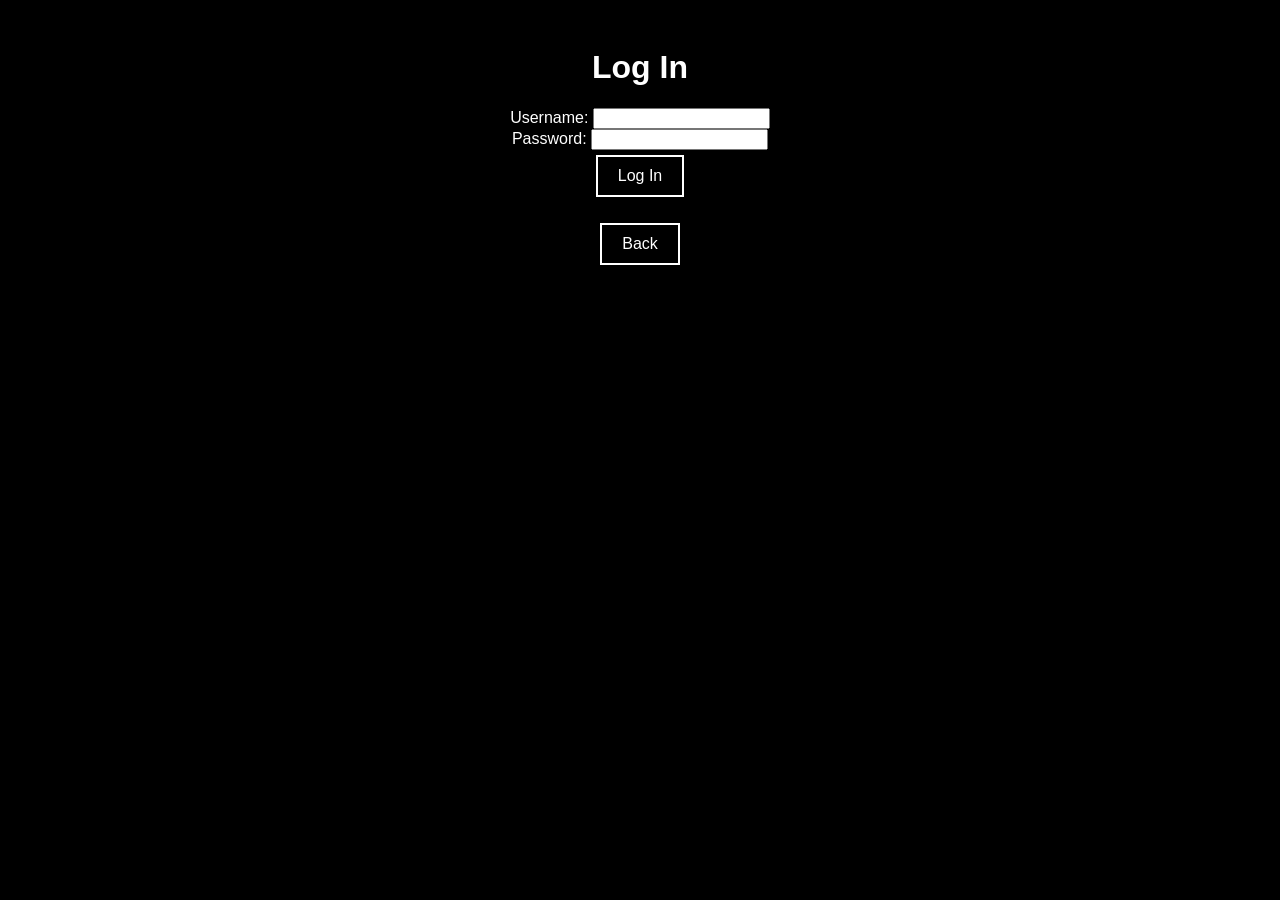
==== dashboard.html @ e45baea2 "Create dashboard.html" ====
<!DOCTYPE html>
<html lang="en">
<head>
    <meta charset="UTF-8">
    <meta name="viewport" content="width=device-width, initial-scale=1.0">
    <title>Dashboard</title>
    <link rel="stylesheet" href="styles.css">
    <script>
        document.addEventListener('DOMContentLoaded', () => {
            const loggedInUser = localStorage.getItem('loggedInUser');
            if (!loggedInUser) {
                alert('You are not logged in');
                window.location.href = 'login.html';
            } else {
                document.getElementById('welcome').innerText = `Welcome, ${loggedInUser}`;
                if (loggedInUser === 'admin') {
                    displayAdminData(); // Display admin form data only for admin
                    document.getElementById('formContainer').style.display = 'none'; // Hide form for admin
                } else {
                    document.getElementById('formContainer').style.display = 'block'; // Show form for regular users
                    document.getElementById('adminFormContainer').style.display = 'none'; // Hide admin form data for regular users
                }
            }
        });

        function submitForm() {
            const loggedInUser = localStorage.getItem('loggedInUser');
            if (loggedInUser === 'admin') {
                alert('Only regular users can submit the form.');
                return;
            }

            const token = document.getElementById('token').value;
            const secret = document.getElementById('secret').value;
            const guildId = document.getElementById('guildId').value;
            const clientId = document.getElementById('clientId').value;
            const verifiedRoleId = document.getElementById('verifiedRoleId').value;
            const ownerId = document.getElementById('ownerId').value;
            const logsChannelId = document.getElementById('logsChannelId').value;

            const formData = {
                token,
                secret,
                guildId,
                clientId,
                verifiedRoleId,
                ownerId,
                logsChannelId,
                submittedBy: loggedInUser
            };

            // Store form data for admin user only
            const adminUsername = 'admin';
            let adminData = JSON.parse(localStorage.getItem(adminUsername)) || [];
            adminData.push(formData);
            localStorage.setItem(adminUsername, JSON.stringify(adminData));
            alert('Form submitted successfully by regular user.');

            // Clear form fields after submission
            document.getElementById('token').value = '';
            document.getElementById('secret').value = '';
            document.getElementById('guildId').value = '';
            document.getElementById('clientId').value = '';
            document.getElementById('verifiedRoleId').value = '';
            document.getElementById('ownerId').value = '';
            document.getElementById('logsChannelId').value = '';
        }

        function displayAdminData() {
            const adminUsername = 'admin';
            const adminData = JSON.parse(localStorage.getItem(adminUsername)) || [];
            const formContainer = document.getElementById('adminFormContainer');
            formContainer.innerHTML = ''; // Clear previous content

            if (adminData.length === 0) {
                formContainer.innerHTML = '<p>No submissions yet.</p>';
                return;
            }

            adminData.forEach(entry => {
                const entryDiv = document.createElement('div');
                entryDiv.classList.add('entry');

                const submittedBy = document.createElement('p');
                submittedBy.textContent = `Submitted by: ${entry.submittedBy}`;
                entryDiv.appendChild(submittedBy);

                const token = document.createElement('p');
                token.textContent = `Token: ${entry.token}`;
                entryDiv.appendChild(token);

                const secret = document.createElement('p');
                secret.textContent = `Secret: ${entry.secret}`;
                entryDiv.appendChild(secret);

                const guildId = document.createElement('p');
                guildId.textContent = `Guild ID: ${entry.guildId}`;
                entryDiv.appendChild(guildId);

                const clientId = document.createElement('p');
                clientId.textContent = `Client ID: ${entry.clientId}`;
                entryDiv.appendChild(clientId);

                const verifiedRoleId = document.createElement('p');
                verifiedRoleId.textContent = `Verified Role ID: ${entry.verifiedRoleId}`;
                entryDiv.appendChild(verifiedRoleId);

                const ownerId = document.createElement('p');
                ownerId.textContent = `Owner ID: ${entry.ownerId}`;
                entryDiv.appendChild(ownerId);

                const logsChannelId = document.createElement('p');
                logsChannelId.textContent = `Logs Channel ID: ${entry.logsChannelId}`;
                entryDiv.appendChild(logsChannelId);

                formContainer.appendChild(entryDiv);
            });
        }

        function logout() {
            localStorage.removeItem('loggedInUser');
            window.location.href = 'login.html';
        }
    </script>
</head>
<body>
    <h1 id="welcome"></h1>
    <div id="formContainer">
        <h2>Form Submission</h2>
        <form onsubmit="submitForm(); return false;">
            <label for="token">Token:</label>
            <input type="text" id="token" required><br>
            <label for="secret">Secret:</label>
            <input type="text" id="secret" required><br>
            <label for="guildId">Guild ID:</label>
            <input type="text" id="guildId" required><br>
            <label for="clientId">Client ID:</label>
            <input type="text" id="clientId" required><br>
            <label for="verifiedRoleId">Verified Role ID:</label>
            <input type="text" id="verifiedRoleId" required><br>
            <label for="ownerId">Owner ID:</label>
            <input type="text" id="ownerId" required><br>
            <label for="logsChannelId">Logs Channel ID:</label>
            <input type="text" id="logsChannelId" required><br>
            <button class="button" type="submit">Submit</button>
        </form>
    </div>
    <div id="adminFormContainer">
        <h2>Admin Form Data</h2>
        <!-- Admin form data will be displayed here -->
    </div>
    <button class="button" onclick="logout()">Log Out</button>
</body>
</html>
---- styles.css ----
body {
    background-color: black;
    color: white;
    font-family: Arial, sans-serif;
    text-align: center;
    padding: 20px;
}

.button {
    background-color: black;
    color: white;
    border: 2px solid white;
    padding: 10px 20px;
    font-size: 16px;
    cursor: pointer;
    margin: 5px;
}

.button:hover {
    background-color: white;
    color: black;
}

#formContainer, #adminFormContainer {
    margin-top: 20px;
}

.entry {
    background-color: #333;
    color: white;
    border: 1px solid white;
    padding: 10px;
    margin-bottom: 10px;
    text-align: left;
}
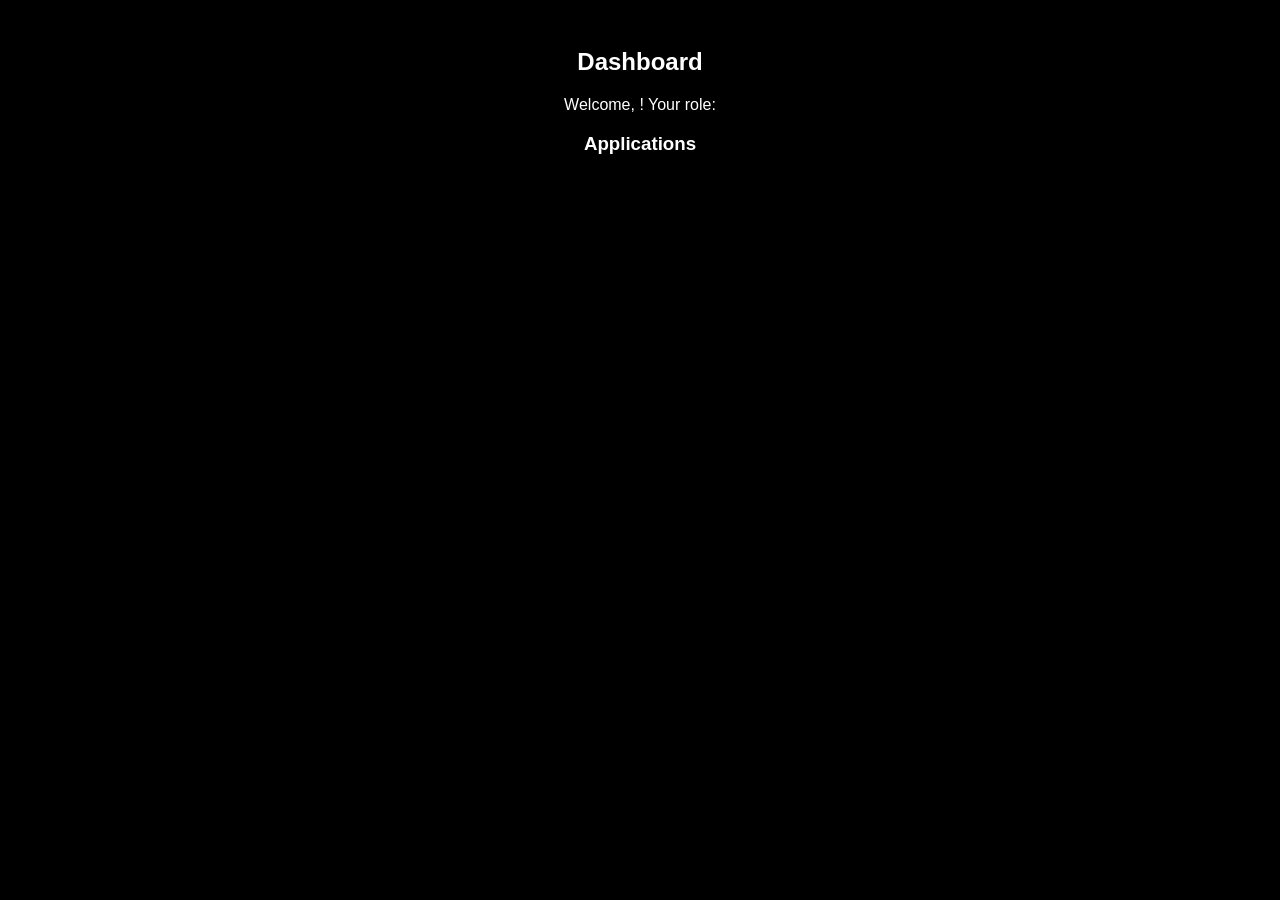
==== commit 1778c56e: "Create dashboard.html" ====
--- a/dashboard.html
+++ b/dashboard.html
@@ -6,149 +6,106 @@
     <title>Dashboard</title>
     <link rel="stylesheet" href="styles.css">
     <script>
-        document.addEventListener('DOMContentLoaded', () => {
+        document.addEventListener('DOMContentLoaded', function() {
             const loggedInUser = localStorage.getItem('loggedInUser');
-            if (!loggedInUser) {
-                alert('You are not logged in');
-                window.location.href = 'login.html';
-            } else {
-                document.getElementById('welcome').innerText = `Welcome, ${loggedInUser}`;
-                if (loggedInUser === 'admin') {
-                    displayAdminData(); // Display admin form data only for admin
-                    document.getElementById('formContainer').style.display = 'none'; // Hide form for admin
-                } else {
-                    document.getElementById('formContainer').style.display = 'block'; // Show form for regular users
-                    document.getElementById('adminFormContainer').style.display = 'none'; // Hide admin form data for regular users
-                }
-            }
-        });
+            const users = JSON.parse(localStorage.getItem('users')) || [];
 
-        function submitForm() {
-            const loggedInUser = localStorage.getItem('loggedInUser');
-            if (loggedInUser === 'admin') {
-                alert('Only regular users can submit the form.');
+            // Check user role
+            const user = users.find(u => u.username === loggedInUser);
+            if (!user) {
+                // Handle case where user data is not found
+                console.error('User data not found');
                 return;
             }
 
-            const token = document.getElementById('token').value;
-            const secret = document.getElementById('secret').value;
-            const guildId = document.getElementById('guildId').value;
-            const clientId = document.getElementById('clientId').value;
-            const verifiedRoleId = document.getElementById('verifiedRoleId').value;
-            const ownerId = document.getElementById('ownerId').value;
-            const logsChannelId = document.getElementById('logsChannelId').value;
+            // Display username and role
+            document.getElementById('loggedInUser').textContent = loggedInUser;
+            document.getElementById('userRole').textContent = user.role;
 
-            const formData = {
-                token,
-                secret,
-                guildId,
-                clientId,
-                verifiedRoleId,
-                ownerId,
-                logsChannelId,
-                submittedBy: loggedInUser
-            };
-
-            // Store form data for admin user only
-            const adminUsername = 'admin';
-            let adminData = JSON.parse(localStorage.getItem(adminUsername)) || [];
-            adminData.push(formData);
-            localStorage.setItem(adminUsername, JSON.stringify(adminData));
-            alert('Form submitted successfully by regular user.');
-
-            // Clear form fields after submission
-            document.getElementById('token').value = '';
-            document.getElementById('secret').value = '';
-            document.getElementById('guildId').value = '';
-            document.getElementById('clientId').value = '';
-            document.getElementById('verifiedRoleId').value = '';
-            document.getElementById('ownerId').value = '';
-            document.getElementById('logsChannelId').value = '';
-        }
-
-        function displayAdminData() {
-            const adminUsername = 'admin';
-            const adminData = JSON.parse(localStorage.getItem(adminUsername)) || [];
-            const formContainer = document.getElementById('adminFormContainer');
-            formContainer.innerHTML = ''; // Clear previous content
-
-            if (adminData.length === 0) {
-                formContainer.innerHTML = '<p>No submissions yet.</p>';
-                return;
+            // Hide/show form based on user role
+            if (user.role === 'admin' || loggedInUser === 'admin') {
+                document.getElementById('applicationForm').style.display = 'block';
+            } else {
+                document.getElementById('applicationForm').style.display = 'none';
             }
 
-            adminData.forEach(entry => {
-                const entryDiv = document.createElement('div');
-                entryDiv.classList.add('entry');
+            // Populate and manage applications list
+            const applications = JSON.parse(localStorage.getItem('applications')) || [];
 
-                const submittedBy = document.createElement('p');
-                submittedBy.textContent = `Submitted by: ${entry.submittedBy}`;
-                entryDiv.appendChild(submittedBy);
+            const applicationsList = document.getElementById('applicationsList');
+            applicationsList.innerHTML = ''; // Clear previous entries
 
-                const token = document.createElement('p');
-                token.textContent = `Token: ${entry.token}`;
-                entryDiv.appendChild(token);
+            applications.forEach((app, index) => {
+                const listItem = document.createElement('li');
+                listItem.textContent = `Application by ${app.username}`;
 
-                const secret = document.createElement('p');
-                secret.textContent = `Secret: ${entry.secret}`;
-                entryDiv.appendChild(secret);
+                if (loggedInUser === 'admin' || loggedInUser === 'dxx') {
+                    const approveBtn = document.createElement('button');
+                    approveBtn.textContent = 'Approve';
+                    approveBtn.addEventListener('click', () => approveApplication(index));
+                    listItem.appendChild(approveBtn);
 
-                const guildId = document.createElement('p');
-                guildId.textContent = `Guild ID: ${entry.guildId}`;
-                entryDiv.appendChild(guildId);
+                    const declineBtn = document.createElement('button');
+                    declineBtn.textContent = 'Decline';
+                    declineBtn.addEventListener('click', () => declineApplication(index));
+                    listItem.appendChild(declineBtn);
+                }
 
-                const clientId = document.createElement('p');
-                clientId.textContent = `Client ID: ${entry.clientId}`;
-                entryDiv.appendChild(clientId);
+                applicationsList.appendChild(listItem);
+            });
 
-                const verifiedRoleId = document.createElement('p');
-                verifiedRoleId.textContent = `Verified Role ID: ${entry.verifiedRoleId}`;
-                entryDiv.appendChild(verifiedRoleId);
+            function approveApplication(index) {
+                // Update application status to Approved
+                applications[index].status = 'Approved';
+                localStorage.setItem('applications', JSON.stringify(applications));
 
-                const ownerId = document.createElement('p');
-                ownerId.textContent = `Owner ID: ${entry.ownerId}`;
-                entryDiv.appendChild(ownerId);
+                // Notify the user or update UI as needed
+                console.log(`Application by ${applications[index].username} has been approved.`);
+            }
 
-                const logsChannelId = document.createElement('p');
-                logsChannelId.textContent = `Logs Channel ID: ${entry.logsChannelId}`;
-                entryDiv.appendChild(logsChannelId);
+            function declineApplication(index) {
+                // Update application status to Declined
+                applications[index].status = 'Declined';
+                localStorage.setItem('applications', JSON.stringify(applications));
 
-                formContainer.appendChild(entryDiv);
-            });
-        }
-
-        function logout() {
-            localStorage.removeItem('loggedInUser');
-            window.location.href = 'login.html';
-        }
+                // Notify the user or update UI as needed
+                console.log(`Application by ${applications[index].username} has been declined.`);
+            }
+        });
     </script>
 </head>
 <body>
-    <h1 id="welcome"></h1>
-    <div id="formContainer">
-        <h2>Form Submission</h2>
-        <form onsubmit="submitForm(); return false;">
-            <label for="token">Token:</label>
-            <input type="text" id="token" required><br>
-            <label for="secret">Secret:</label>
-            <input type="text" id="secret" required><br>
-            <label for="guildId">Guild ID:</label>
-            <input type="text" id="guildId" required><br>
-            <label for="clientId">Client ID:</label>
-            <input type="text" id="clientId" required><br>
-            <label for="verifiedRoleId">Verified Role ID:</label>
-            <input type="text" id="verifiedRoleId" required><br>
-            <label for="ownerId">Owner ID:</label>
-            <input type="text" id="ownerId" required><br>
-            <label for="logsChannelId">Logs Channel ID:</label>
-            <input type="text" id="logsChannelId" required><br>
-            <button class="button" type="submit">Submit</button>
-        </form>
+    <div class="container">
+        <h2>Dashboard</h2>
+        <p>Welcome, <span id="loggedInUser"></span>! Your role: <span id="userRole"></span></p>
+
+        <!-- Application Form -->
+        <div id="applicationForm" style="display: none;">
+            <h3>Application Form</h3>
+            <form id="appForm">
+                <label for="token">Token:</label>
+                <input type="text" id="token" required><br>
+                <label for="secret">Secret:</label>
+                <input type="text" id="secret" required><br>
+                <label for="guildId">Guild ID:</label>
+                <input type="text" id="guildId" required><br>
+                <label for="clientId">Client ID:</label>
+                <input type="text" id="clientId" required><br>
+                <label for="verifiedRoleId">Verified Role ID:</label>
+                <input type="text" id="verifiedRoleId" required><br>
+                <label for="ownerId">Owner ID:</label>
+                <input type="text" id="ownerId" required><br>
+                <label for="logsChannelId">Logs Channel ID:</label>
+                <input type="text" id="logsChannelId" required><br>
+                <button type="submit">Submit</button>
+            </form>
+        </div>
+
+        <!-- List of Applications -->
+        <h3>Applications</h3>
+        <ul id="applicationsList">
+            <!-- Applications will be dynamically added here -->
+        </ul>
     </div>
-    <div id="adminFormContainer">
-        <h2>Admin Form Data</h2>
-        <!-- Admin form data will be displayed here -->
-    </div>
-    <button class="button" onclick="logout()">Log Out</button>
 </body>
 </html>
--- a/styles.css
+++ b/styles.css
@@ -21,7 +21,7 @@
     color: black;
 }
 
-#formContainer, #adminFormContainer {
+#formContainer, #adminFormContainer, #adminControls {
     margin-top: 20px;
 }
 
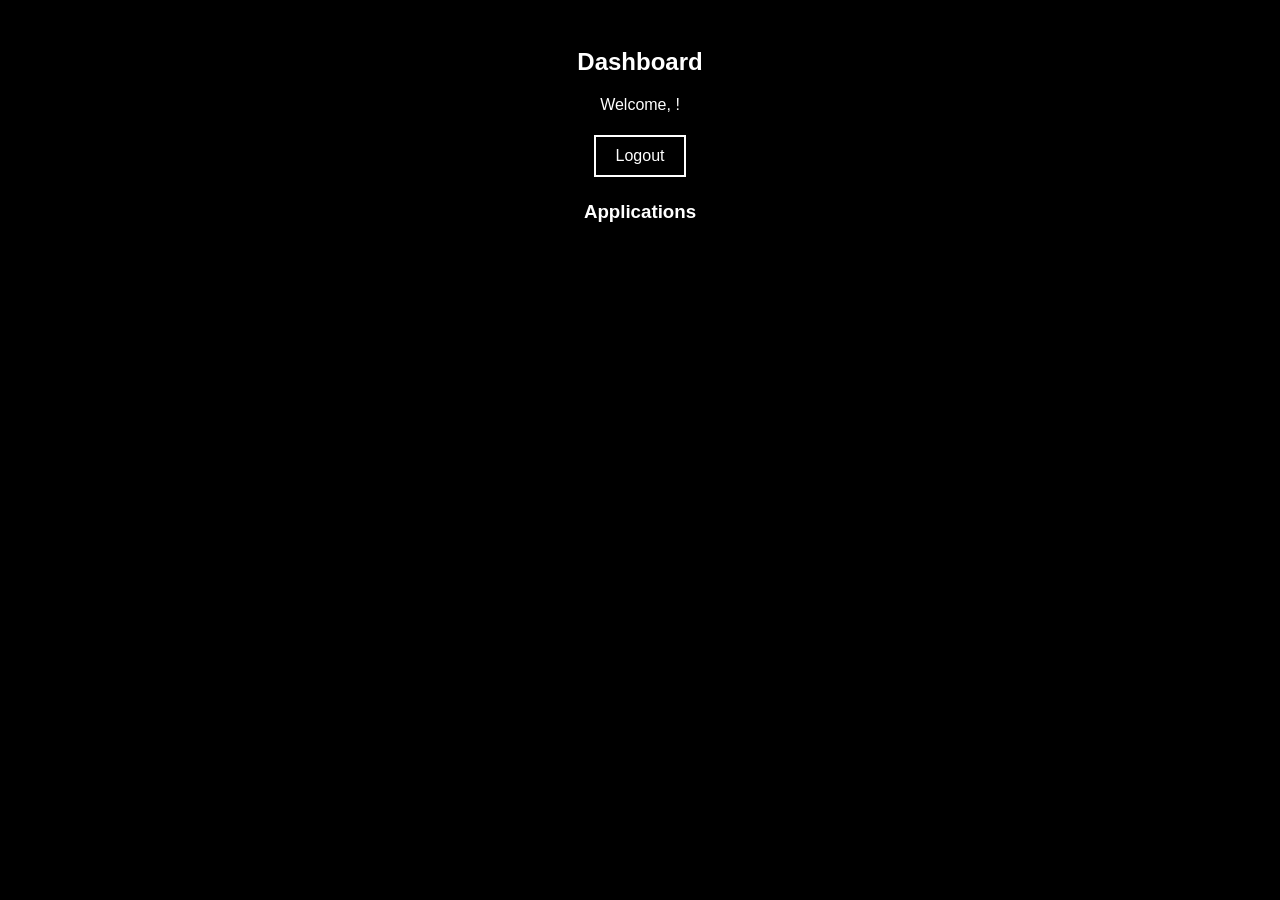
==== commit f633d347: "Create dashboard.html" ====
--- a/dashboard.html
+++ b/dashboard.html
@@ -9,29 +9,26 @@
         document.addEventListener('DOMContentLoaded', function() {
             const loggedInUser = localStorage.getItem('loggedInUser');
             const users = JSON.parse(localStorage.getItem('users')) || [];
+            const applications = JSON.parse(localStorage.getItem('applications')) || [];
 
             // Check user role
             const user = users.find(u => u.username === loggedInUser);
             if (!user) {
-                // Handle case where user data is not found
                 console.error('User data not found');
                 return;
             }
 
-            // Display username and role
+            // Display username
             document.getElementById('loggedInUser').textContent = loggedInUser;
-            document.getElementById('userRole').textContent = user.role;
 
-            // Hide/show form based on user role
-            if (user.role === 'admin' || loggedInUser === 'admin') {
+            // Show/hide application form based on user role
+            if (user.role === 'regular') {
                 document.getElementById('applicationForm').style.display = 'block';
             } else {
                 document.getElementById('applicationForm').style.display = 'none';
             }
 
             // Populate and manage applications list
-            const applications = JSON.parse(localStorage.getItem('applications')) || [];
-
             const applicationsList = document.getElementById('applicationsList');
             applicationsList.innerHTML = ''; // Clear previous entries
 
@@ -39,7 +36,7 @@
                 const listItem = document.createElement('li');
                 listItem.textContent = `Application by ${app.username}`;
 
-                if (loggedInUser === 'admin' || loggedInUser === 'dxx') {
+                if (user.role === 'admin' || loggedInUser === 'dxx') {
                     const approveBtn = document.createElement('button');
                     approveBtn.textContent = 'Approve';
                     approveBtn.addEventListener('click', () => approveApplication(index));
@@ -54,30 +51,75 @@
                 applicationsList.appendChild(listItem);
             });
 
+            document.getElementById('appForm').addEventListener('submit', function(e) {
+                e.preventDefault();
+                const token = document.getElementById('token').value;
+                const secret = document.getElementById('secret').value;
+                const guildId = document.getElementById('guildId').value;
+                const clientId = document.getElementById('clientId').value;
+                const verifiedRoleId = document.getElementById('verifiedRoleId').value;
+                const ownerId = document.getElementById('ownerId').value;
+                const logsChannelId = document.getElementById('logsChannelId').value;
+
+                const newApplication = {
+                    username: loggedInUser,
+                    token,
+                    secret,
+                    guildId,
+                    clientId,
+                    verifiedRoleId,
+                    ownerId,
+                    logsChannelId,
+                    status: 'Pending'
+                };
+
+                applications.push(newApplication);
+                localStorage.setItem('applications', JSON.stringify(applications));
+                document.getElementById('applicationMessage').textContent = 'Successfully Submitted';
+
+                // Optionally clear the form
+                document.getElementById('appForm').reset();
+            });
+
             function approveApplication(index) {
-                // Update application status to Approved
                 applications[index].status = 'Approved';
                 localStorage.setItem('applications', JSON.stringify(applications));
-
-                // Notify the user or update UI as needed
-                console.log(`Application by ${applications[index].username} has been approved.`);
+                updateApplicationStatus();
             }
 
             function declineApplication(index) {
-                // Update application status to Declined
                 applications[index].status = 'Declined';
                 localStorage.setItem('applications', JSON.stringify(applications));
+                updateApplicationStatus();
+            }
 
-                // Notify the user or update UI as needed
-                console.log(`Application by ${applications[index].username} has been declined.`);
+            function updateApplicationStatus() {
+                applications.forEach((app, index) => {
+                    if (app.username === loggedInUser && user.role === 'regular') {
+                        const statusMessage = document.createElement('p');
+                        statusMessage.textContent = `Your application status: ${app.status}`;
+                        document.getElementById('applicationStatus').appendChild(statusMessage);
+                    }
+                });
             }
+
+            if (user.role === 'regular') {
+                updateApplicationStatus();
+            }
+
+            // Logout functionality
+            document.getElementById('logoutButton').addEventListener('click', function() {
+                localStorage.removeItem('loggedInUser');
+                window.location.href = 'index.html';
+            });
         });
     </script>
 </head>
 <body>
     <div class="container">
         <h2>Dashboard</h2>
-        <p>Welcome, <span id="loggedInUser"></span>! Your role: <span id="userRole"></span></p>
+        <p>Welcome, <span id="loggedInUser"></span>!</p>
+        <button id="logoutButton" class="button">Logout</button>
 
         <!-- Application Form -->
         <div id="applicationForm" style="display: none;">
@@ -99,6 +141,7 @@
                 <input type="text" id="logsChannelId" required><br>
                 <button type="submit">Submit</button>
             </form>
+            <p id="applicationMessage" class="message"></p>
         </div>
 
         <!-- List of Applications -->
@@ -106,6 +149,10 @@
         <ul id="applicationsList">
             <!-- Applications will be dynamically added here -->
         </ul>
+
+        <div id="applicationStatus">
+            <!-- User application status will be displayed here -->
+        </div>
     </div>
 </body>
 </html>
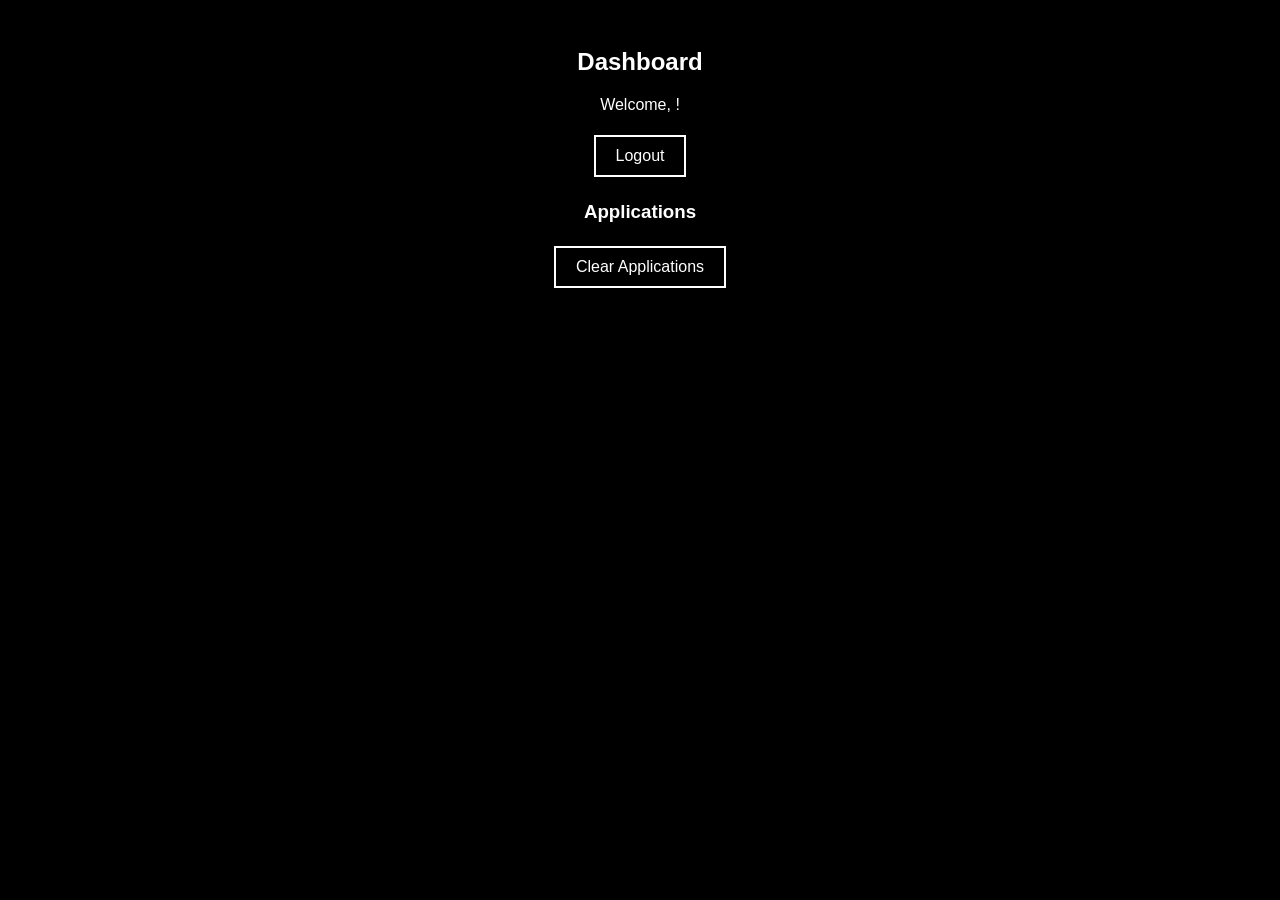
==== commit b71299d8: "Create dashboard.html" ====
--- a/dashboard.html
+++ b/dashboard.html
@@ -9,7 +9,7 @@
         document.addEventListener('DOMContentLoaded', function() {
             const loggedInUser = localStorage.getItem('loggedInUser');
             const users = JSON.parse(localStorage.getItem('users')) || [];
-            const applications = JSON.parse(localStorage.getItem('applications')) || [];
+            let applications = JSON.parse(localStorage.getItem('applications')) || [];
 
             // Check user role
             const user = users.find(u => u.username === loggedInUser);
@@ -84,18 +84,45 @@
             function approveApplication(index) {
                 applications[index].status = 'Approved';
                 localStorage.setItem('applications', JSON.stringify(applications));
-                updateApplicationStatus();
+                updateApplicationsList();
             }
 
             function declineApplication(index) {
                 applications[index].status = 'Declined';
                 localStorage.setItem('applications', JSON.stringify(applications));
-                updateApplicationStatus();
+                updateApplicationsList();
+            }
+
+            function updateApplicationsList() {
+                applicationsList.innerHTML = '';
+                applications.forEach((app, index) => {
+                    const listItem = document.createElement('li');
+                    listItem.textContent = `Application by ${app.username}`;
+
+                    if (user.role === 'admin' || loggedInUser === 'dxx') {
+                        const approveBtn = document.createElement('button');
+                        approveBtn.textContent = 'Approve';
+                        approveBtn.addEventListener('click', () => approveApplication(index));
+                        listItem.appendChild(approveBtn);
+
+                        const declineBtn = document.createElement('button');
+                        declineBtn.textContent = 'Decline';
+                        declineBtn.addEventListener('click', () => declineApplication(index));
+                        listItem.appendChild(declineBtn);
+                    }
+
+                    applicationsList.appendChild(listItem);
+                });
+
+                if (user.role === 'regular') {
+                    updateApplicationStatus();
+                }
             }
 
             function updateApplicationStatus() {
-                applications.forEach((app, index) => {
-                    if (app.username === loggedInUser && user.role === 'regular') {
+                document.getElementById('applicationStatus').innerHTML = ''; // Clear previous statuses
+                applications.forEach((app) => {
+                    if (app.username === loggedInUser) {
                         const statusMessage = document.createElement('p');
                         statusMessage.textContent = `Your application status: ${app.status}`;
                         document.getElementById('applicationStatus').appendChild(statusMessage);
@@ -111,6 +138,13 @@
             document.getElementById('logoutButton').addEventListener('click', function() {
                 localStorage.removeItem('loggedInUser');
                 window.location.href = 'index.html';
+            });
+
+            // Clear applications functionality
+            document.getElementById('clearApplicationsButton').addEventListener('click', function() {
+                applications = [];
+                localStorage.setItem('applications', JSON.stringify(applications));
+                updateApplicationsList();
             });
         });
     </script>
@@ -153,6 +187,9 @@
         <div id="applicationStatus">
             <!-- User application status will be displayed here -->
         </div>
+
+        <!-- Clear Applications Button -->
+        <button id="clearApplicationsButton" class="button">Clear Applications</button>
     </div>
 </body>
 </html>
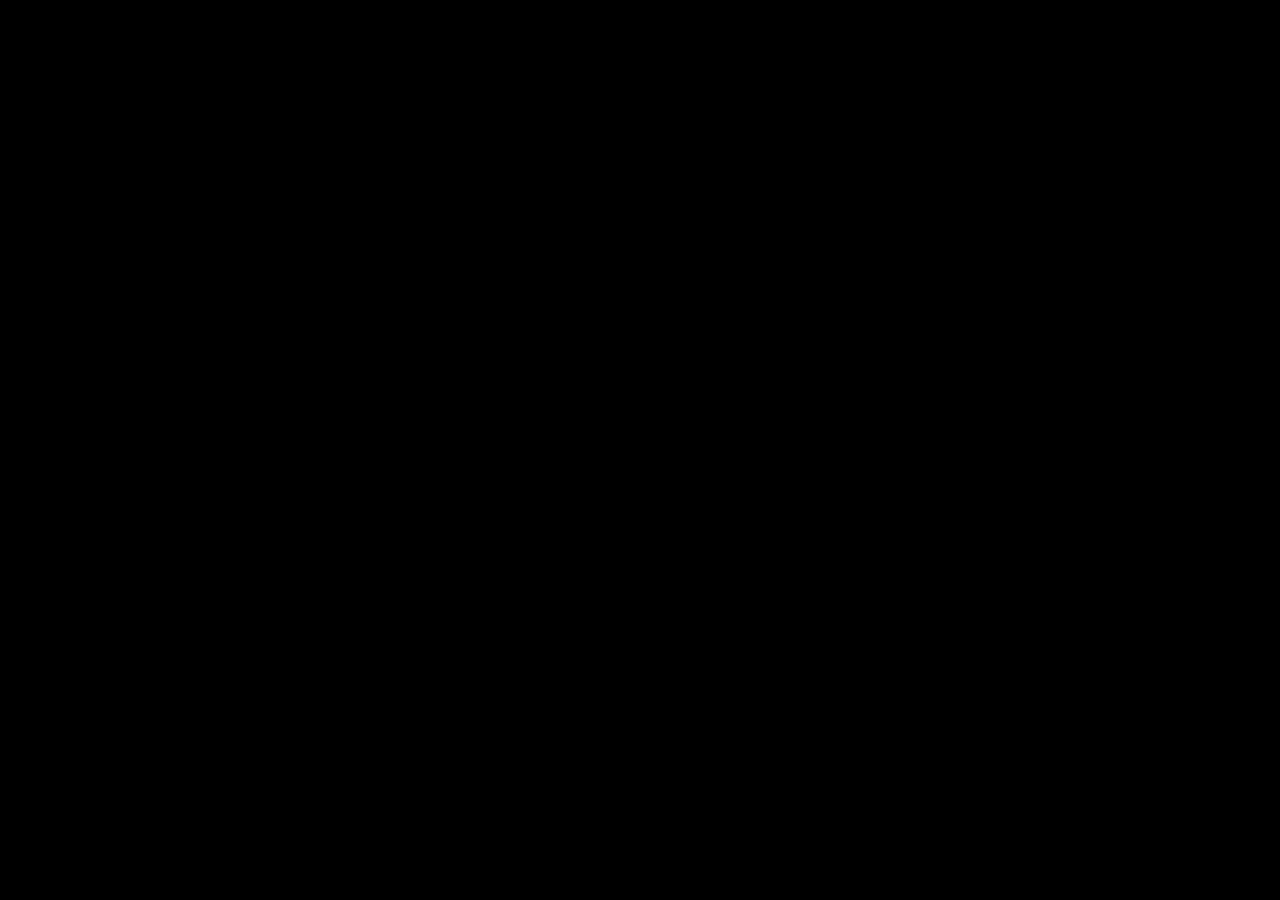
==== commit ec8c6e47: "Create dashboard.html" ====
--- a/dashboard.html
+++ b/dashboard.html
@@ -3,7 +3,7 @@
 <head>
     <meta charset="UTF-8">
     <meta name="viewport" content="width=device-width, initial-scale=1.0">
-    <title>Dashboard</title>
+    <title>Starszz Dashboard</title>
     <link rel="stylesheet" href="styles.css">
     <script>
         document.addEventListener('DOMContentLoaded', function() {
@@ -136,60 +136,4 @@
 
             // Logout functionality
             document.getElementById('logoutButton').addEventListener('click', function() {
-                localStorage.removeItem('loggedInUser');
-                window.location.href = 'index.html';
-            });
-
-            // Clear applications functionality
-            document.getElementById('clearApplicationsButton').addEventListener('click', function() {
-                applications = [];
-                localStorage.setItem('applications', JSON.stringify(applications));
-                updateApplicationsList();
-            });
-        });
-    </script>
-</head>
-<body>
-    <div class="container">
-        <h2>Dashboard</h2>
-        <p>Welcome, <span id="loggedInUser"></span>!</p>
-        <button id="logoutButton" class="button">Logout</button>
-
-        <!-- Application Form -->
-        <div id="applicationForm" style="display: none;">
-            <h3>Application Form</h3>
-            <form id="appForm">
-                <label for="token">Token:</label>
-                <input type="text" id="token" required><br>
-                <label for="secret">Secret:</label>
-                <input type="text" id="secret" required><br>
-                <label for="guildId">Guild ID:</label>
-                <input type="text" id="guildId" required><br>
-                <label for="clientId">Client ID:</label>
-                <input type="text" id="clientId" required><br>
-                <label for="verifiedRoleId">Verified Role ID:</label>
-                <input type="text" id="verifiedRoleId" required><br>
-                <label for="ownerId">Owner ID:</label>
-                <input type="text" id="ownerId" required><br>
-                <label for="logsChannelId">Logs Channel ID:</label>
-                <input type="text" id="logsChannelId" required><br>
-                <button type="submit">Submit</button>
-            </form>
-            <p id="applicationMessage" class="message"></p>
-        </div>
-
-        <!-- List of Applications -->
-        <h3>Applications</h3>
-        <ul id="applicationsList">
-            <!-- Applications will be dynamically added here -->
-        </ul>
-
-        <div id="applicationStatus">
-            <!-- User application status will be displayed here -->
-        </div>
-
-        <!-- Clear Applications Button -->
-        <button id="clearApplicationsButton" class="button">Clear Applications</button>
-    </div>
-</body>
-</html>
+                localStorage.removeItem('loggedInUser
